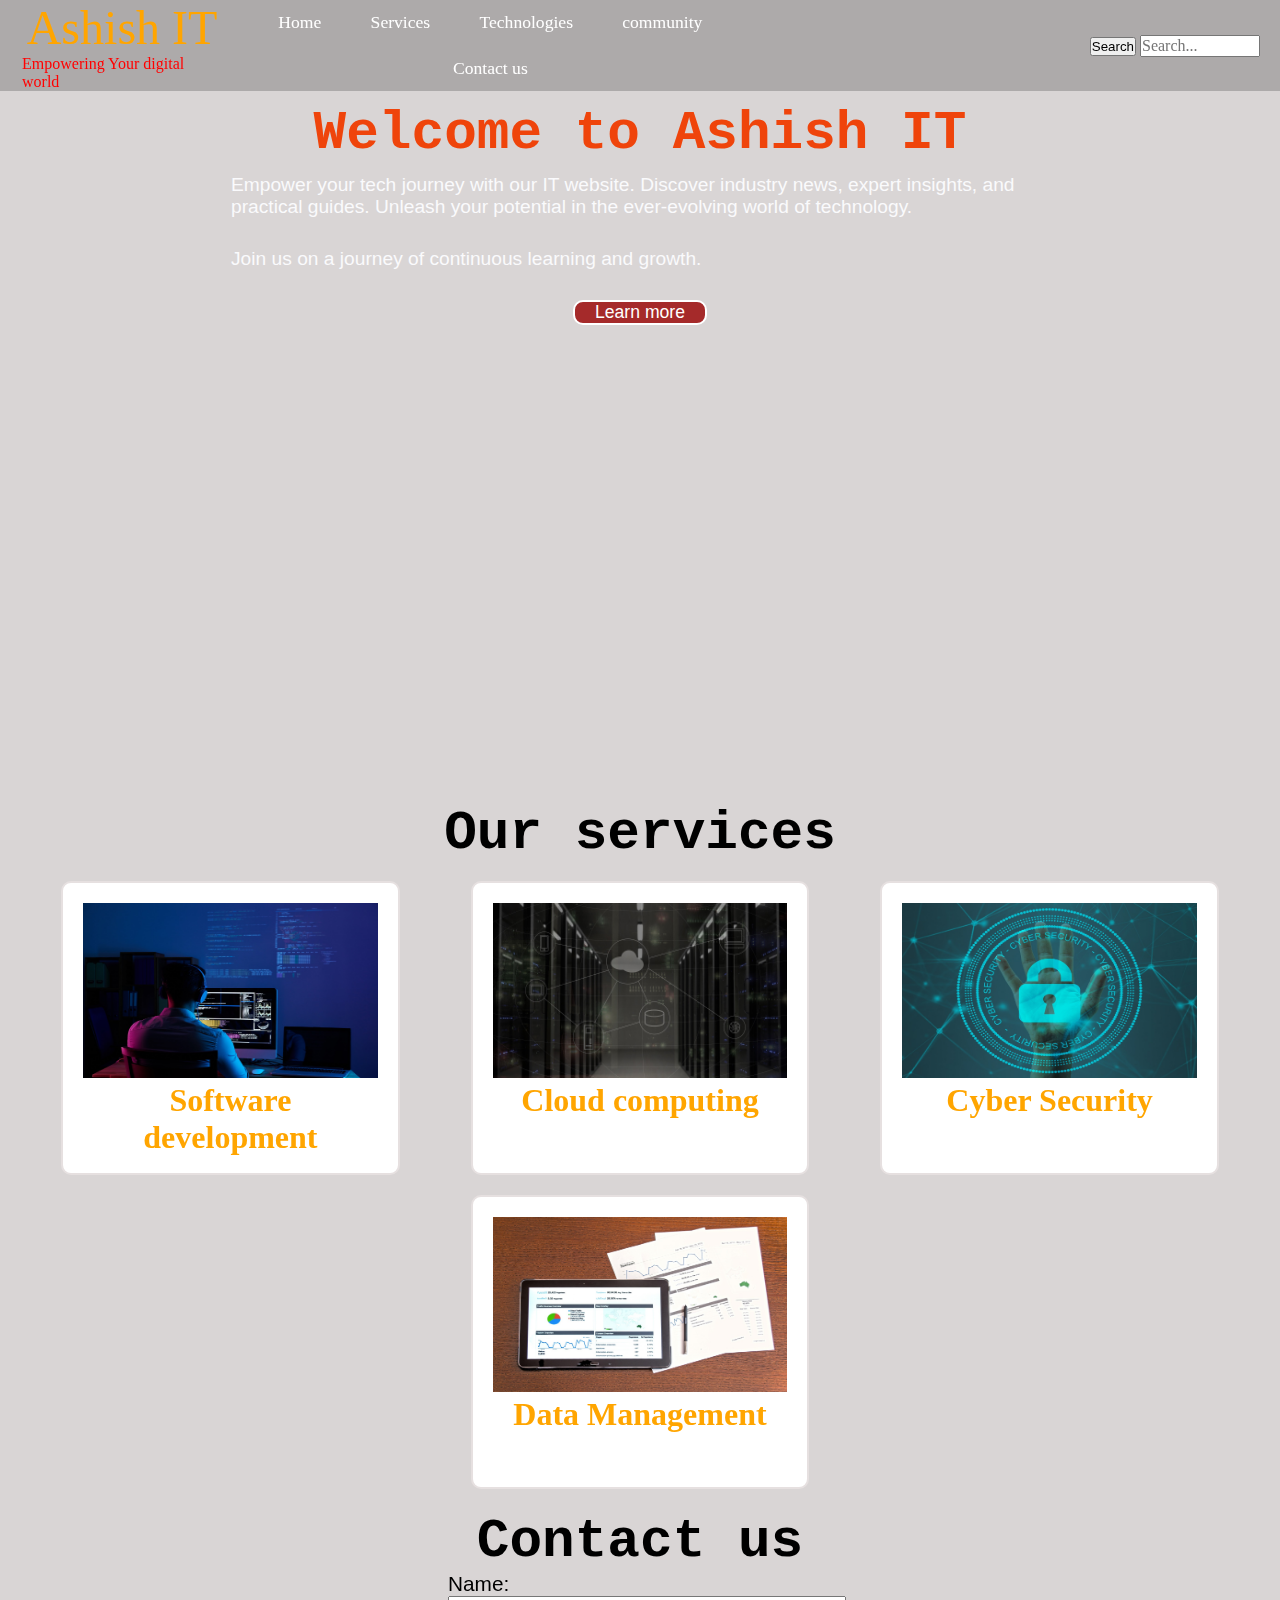
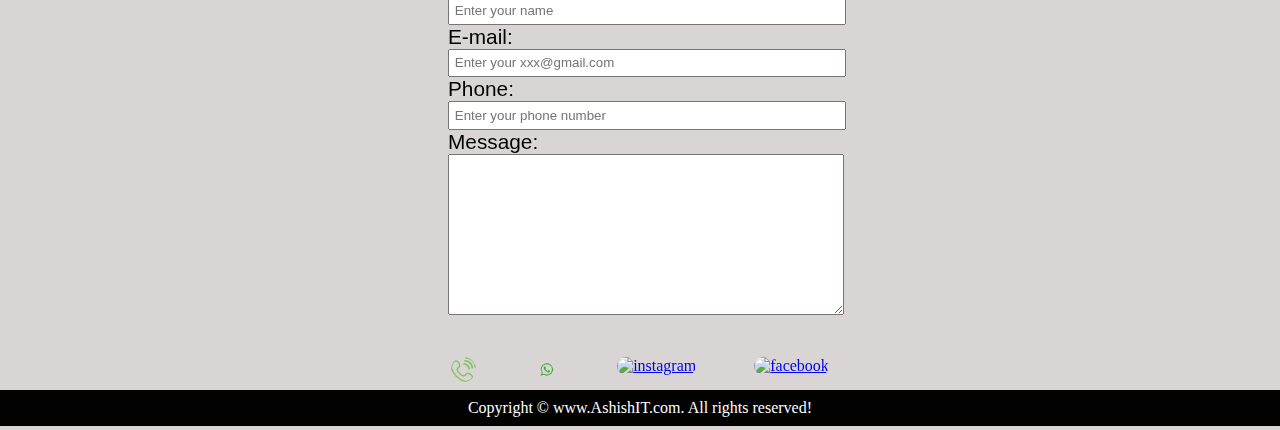
==== index.html @ 76080c08 "Add files via upload" ====
<!DOCTYPE html>
<html lang="en">

<head>
    <meta charset="UTF-8">
    <meta name="viewport" content="width=device-width, initial-scale=1.0">
    <title>Best IT services</title>
    <link rel="stylesheet" href="css\style.css">
    <link rel="stylesheet" media="screen and (max-width: 800px)" href="css\tablet.css">
    <link rel="stylesheet" media="screen and (max-width: 500px)" href="css\minphone.css">
</head>

<body>
    <nav id="navbar">
        <div id="logo">
            Ashish&#160IT
            <div>
                Empowering Your digital world
            </div>
        </div>

        <ul id="navd">
            <li class="item"><a href="#home">Home</a></li>
            <li class="item"><a href="#services-container">Services</a></li>
            <li class="item"><a href="#c">Technologies</a></li>
            <li class="item"><a href="#">community</a></li>
            <li class="item"><a href="#contact">Contact us</a></li>
        </ul>
        <ul id="left_nav">
            <!-- <li class="addres"><a href="#">Email us</a></li> -->

            <li class="addres">
                <form>
                    <button type="submit">Search</button>
                    <input type="search" placeholder="Search...">
                </form>
            </li>

        </ul>
    </nav>
    <section id="home">
        <h1 class="h-primary">Welcome to Ashish IT</h1>
        <div class="cut">
            <p>Empower your tech journey with our IT website. Discover industry news, expert insights, and practical
                guides.
                Unleash your potential in the ever-evolving world of technology.</p>
            <p> Join us on a journey of continuous learning and growth.</p>
        </div>
        <button class="btn">Learn more</button>
    </section>
    <section id="services-container">
        <h1 class="h-primary center">Our services </h1>
        <div id="services">
            <div class="box">
                <img src="img\software-developer-g9257ca9ed_1280.jpg" alt="">
                <h2 class="h-secondary center"><a href="#">Software development</a></h2>
            </div>
            <div class="box">
                <img src="img\network-g771220460_1280.jpg" alt="">
                <h2 class="h-secondary center"><a href="#">Cloud computing</a></h2>

            </div>
            <div class="box">
                <img src="img\cyber-g8df6de74b_1280.jpg" alt="">
                <h2 class="h-secondary center"><a href="#">Cyber Security</a></h2>

            </div>
            <div class="box">
                <img src="img\analysis-g581b26d04_1280.jpg" alt="">
                <h2 class="h-secondary center"><a href="#">Data Management</a></h2>

            </div>
        </div>
    </section>
    <!-- <section class="client-section">
        <h1 class="h-primary center">Our Clients</h1>
        <div id="client">
            <div class="client-items">
                <img src="https://cdn.pixabay.com/photo/2013/02/12/09/07/microsoft-80658_1280.png" alt="Our Clients">
            </div>
        </div>
    </section> -->
    <section id="contact">
        <h1 class="h-primary center">Contact us</h1>
        <div id="contact-box">
            <form action="">
                <div class="form-group">
                    <label for="name">Name:</label>
                    <input type="text" id="name" name="name" placeholder="Enter your name">
                </div>
                <div class="form-group">
                    <label for="mail">E-mail:</label>
                    <input type="email" id="mail" name="name" placeholder="Enter your xxx@gmail.com">
                </div>
                <div class="form-group">
                    <label for="phone">Phone:</label>
                    <input type="phone" id="phone" name="name" placeholder="Enter your phone number">
                </div>
                <div class="form-group">
                    <label for="message">Message:</label>
                    <textarea name="message" id="message" cols="30" rows="10"></textarea>
                </div>
            </form>
        </div>
        <div id="social-media">
            <div class="items"><a href="#"><img src="img\icons-g6643e9916_1280.png" alt="Phone"></a>
                <div class="items"><a href="#"> <img src="img\whatsapp-g252b34d15_1280.png" alt="Whatsapp"></a>
                <div class="items"><a href="#"><img src="https://w7.pngwing.com/pngs/477/609/png-transparent-logo-computer-icons-instagram-logo-instagram-logo-miscellaneous-text-trademark.png" alt="instagram"> </a>
                <div class="items"><a href="#"><img src="https://static.vecteezy.com/system/resources/previews/017/221/797/non_2x/facebook-logo-transparent-background-free-png.png" alt="facebook"> </a>
                </div>
            </div>
    </section>
    <footer>
        <div class="center">
            Copyright &copy; www.AshishIT.com. All rights reserved!
        </div>
    </footer>
</body>

</html>
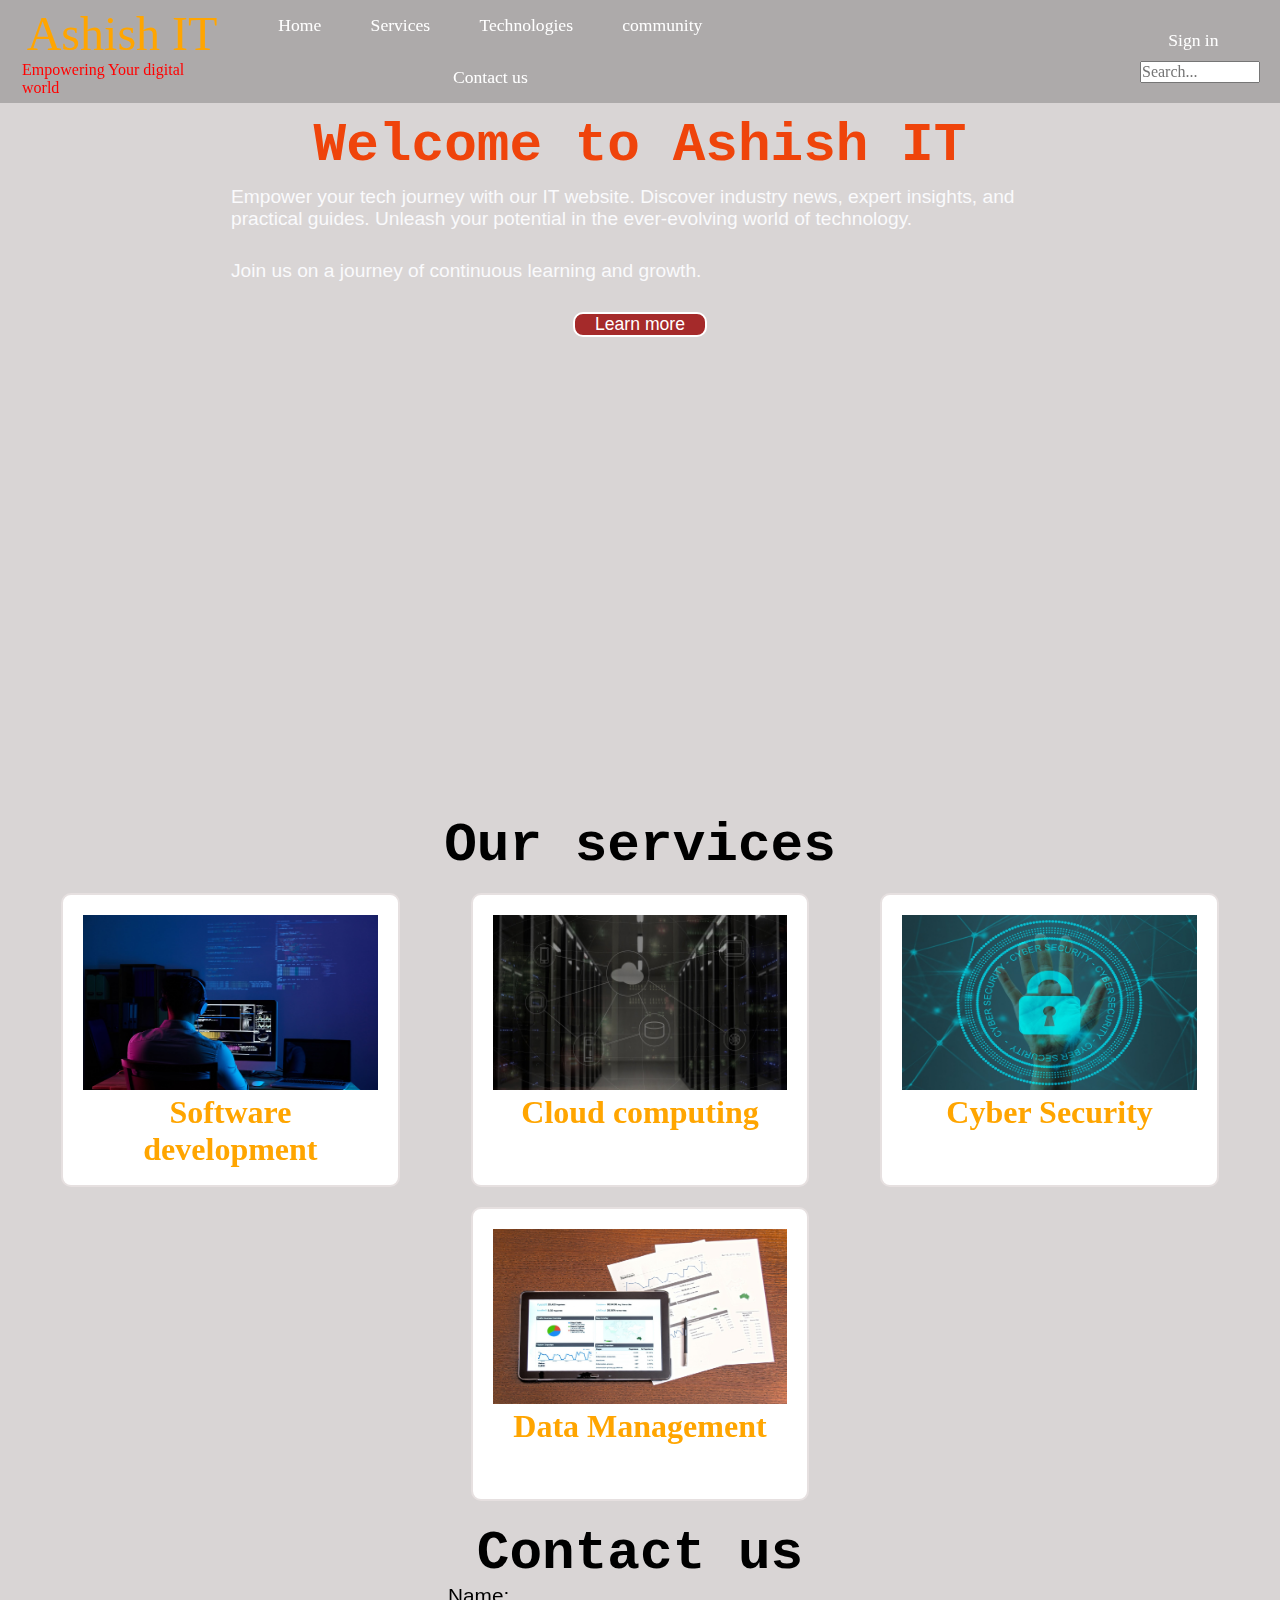
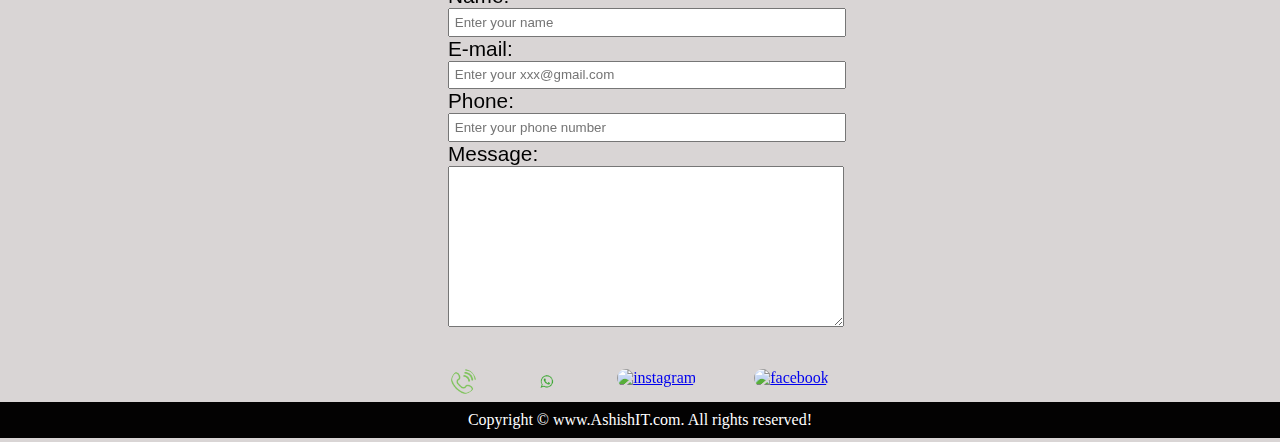
==== commit 73ba2a8c: "Add files via upload" ====
--- a/index.html
+++ b/index.html
@@ -8,6 +8,7 @@
     <link rel="stylesheet" href="css\style.css">
     <link rel="stylesheet" media="screen and (max-width: 800px)" href="css\tablet.css">
     <link rel="stylesheet" media="screen and (max-width: 500px)" href="css\minphone.css">
+    <script src="https://kit.fontawesome.com/4fed63f358.js" crossorigin="anonymous"></script>
 </head>
 
 <body>
@@ -22,7 +23,7 @@
         <ul id="navd">
             <li class="item"><a href="#home">Home</a></li>
             <li class="item"><a href="#services-container">Services</a></li>
-            <li class="item"><a href="#c">Technologies</a></li>
+            <li class="item"><a href="#">Technologies</a></li>
             <li class="item"><a href="#">community</a></li>
             <li class="item"><a href="#contact">Contact us</a></li>
         </ul>
@@ -30,8 +31,9 @@
             <!-- <li class="addres"><a href="#">Email us</a></li> -->
 
             <li class="addres">
-                <form>
-                    <button type="submit">Search</button>
+                <form class="nav-form">
+                    <div><a href="sign in.html">Sign in<i class="fa fa-sign-in"></i></a></div>
+                    <!-- <button type="submit"><a href="sign in.html">Sign in <i class="fa fa-sign-in"></i></a></button> -->
                     <input type="search" placeholder="Search...">
                 </form>
             </li>
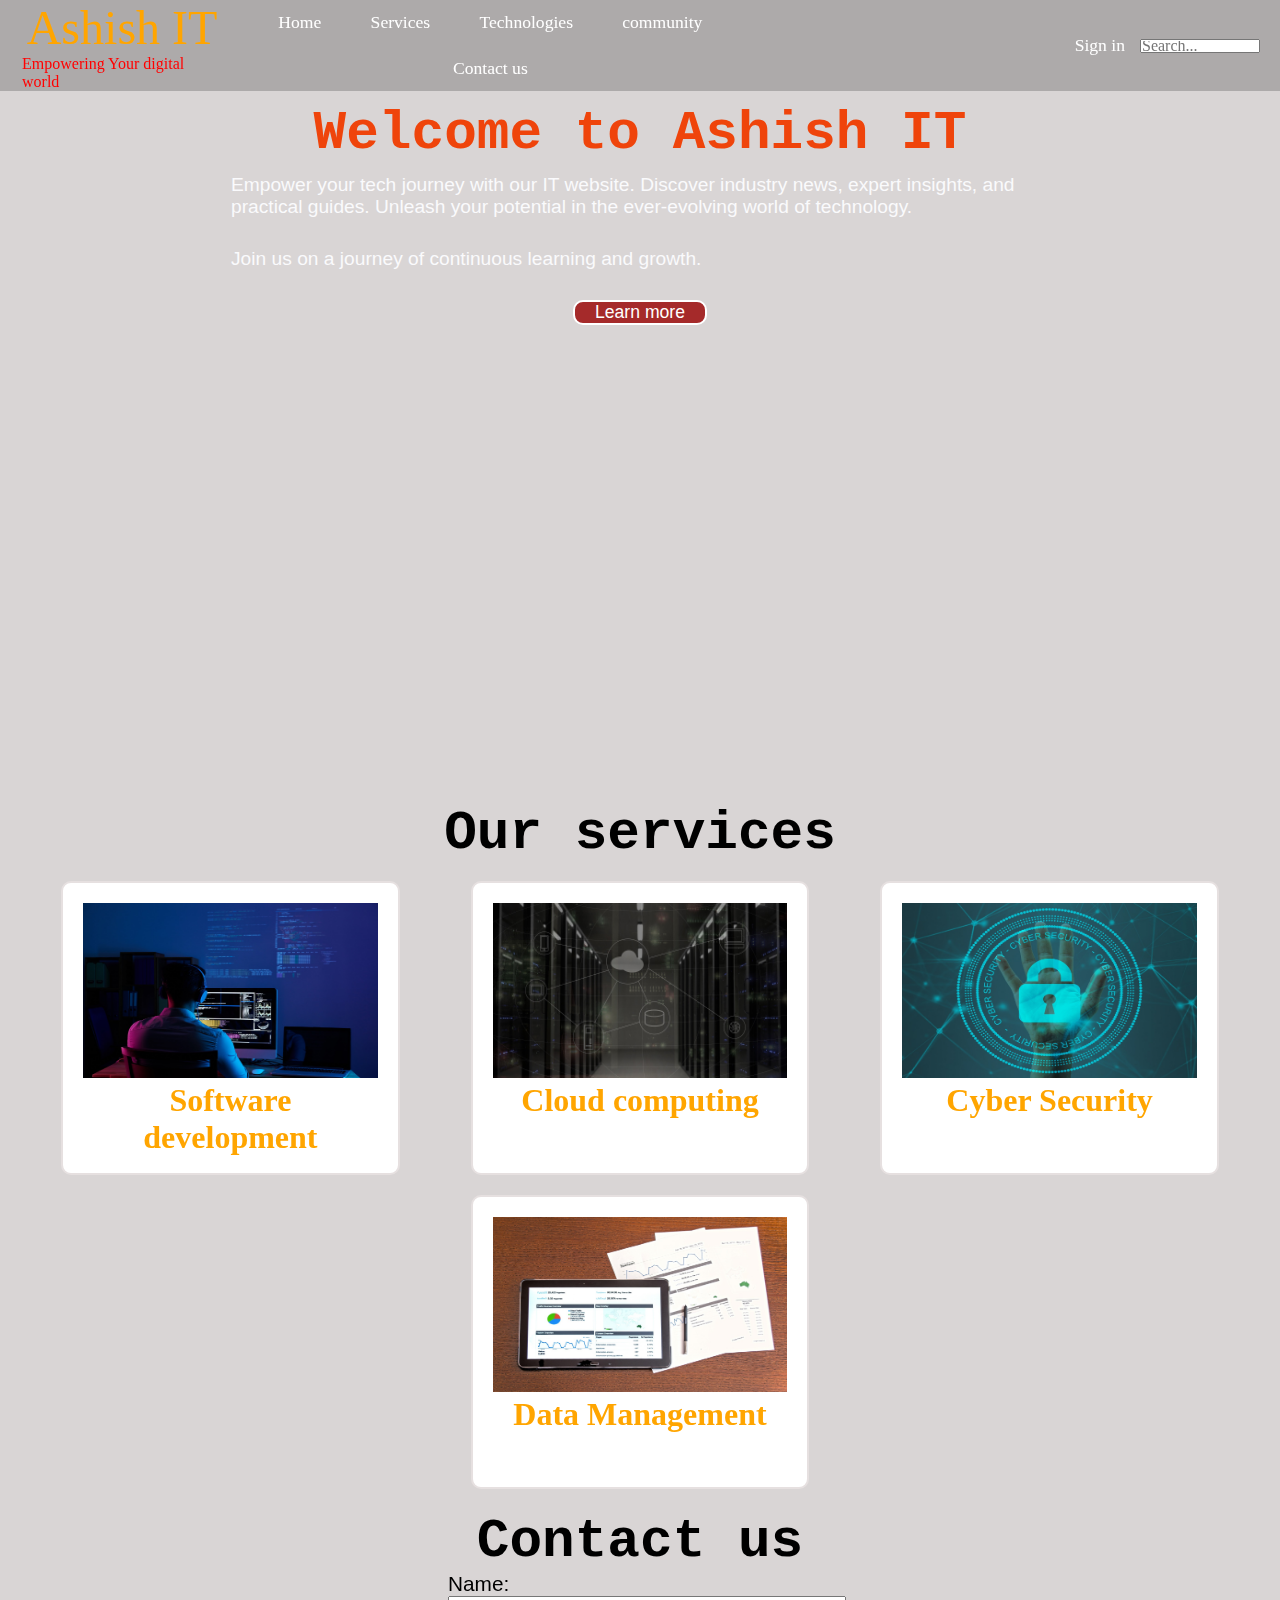
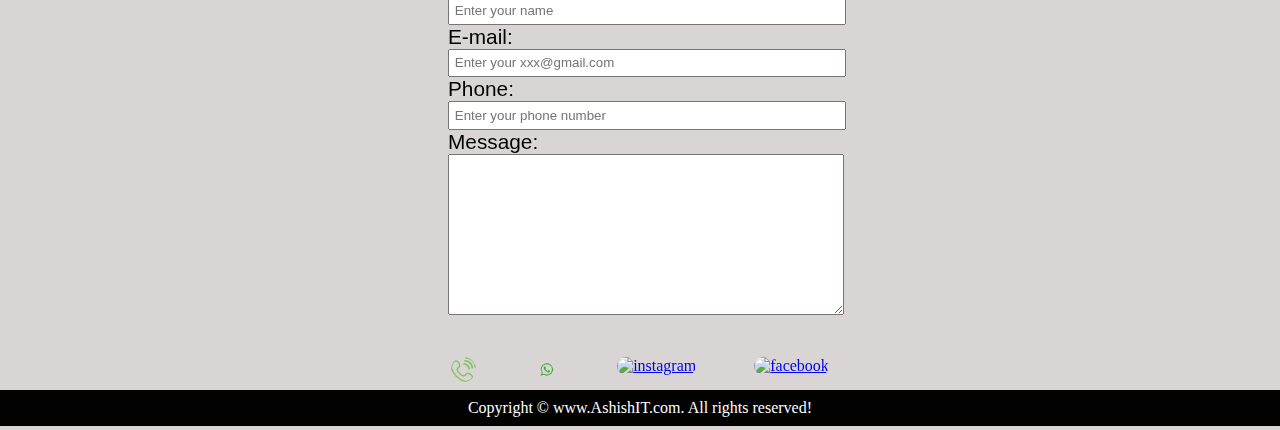
==== commit f78d7ae3: "Add files via upload" ====
--- a/index.html
+++ b/index.html
@@ -5,7 +5,7 @@
     <meta charset="UTF-8">
     <meta name="viewport" content="width=device-width, initial-scale=1.0">
     <title>Best IT services</title>
-    <link rel="stylesheet" href="css\style.css">
+    <link rel="stylesheet" href="css/style.css">
     <link rel="stylesheet" media="screen and (max-width: 800px)" href="css\tablet.css">
     <link rel="stylesheet" media="screen and (max-width: 500px)" href="css\minphone.css">
     <script src="https://kit.fontawesome.com/4fed63f358.js" crossorigin="anonymous"></script>
--- a/css/style.css
+++ b/css/style.css
@@ -0,0 +1,361 @@
+/*css reset*/
+* {
+    margin: 0px;
+    padding: 0px;
+}
+html{
+    scroll-behavior: smooth;
+}
+
+/*css variables*/
+:root {
+    --navbar_height: 59px;
+}
+
+body {
+    background-color: rgb(217, 213, 213);
+}
+
+/*Navigation bar*/
+#navbar {
+    display: flex;
+    position: sticky;
+    top: 0px;
+    left: 0px;
+}
+
+/*logo and image*/
+#logo {
+    display: flex;
+    flex-direction: column;
+    justify-content: center;
+    align-items: center;
+    color: orange;
+    padding: 0px 22px;
+    font-size: 3rem;
+    margin: 0px;
+}
+
+#logo div {
+    color: red;
+    font-size: 1rem;
+    margin: 0px;
+}
+
+
+/*List styling*/
+#navbar ul {
+    display: flex;
+}
+
+#navbar::before {
+    content: "";
+    background-color: black;
+    position: absolute;
+    height: 100%;
+    width: 100%;
+    z-index: -1;
+    opacity: 0.2;
+}
+
+#navbar ul li a {
+    display: flex;
+    font-size: 1.1rem;
+    color: white;
+    border-radius: 20px;
+    text-decoration: none;
+    justify-content: center;
+    align-items: center;
+    flex-wrap: wrap;
+    justify-content: space-evenly;
+    margin: 10px 8px;
+    padding: 0px 7px;
+}
+
+
+
+#navbar ul li a:hover {
+    color: rgb(9, 8, 8);
+    background-color: rgb(248, 245, 245);
+}
+
+#navd {
+    display: flex;
+    list-style: none;
+    justify-content: center;
+    align-items: center;
+    flex-wrap: wrap;
+    justify-content: space-evenly;
+}
+
+#left_nav {
+    display: flex;
+    flex-direction: row;
+    list-style: none;
+    justify-content: end;
+    align-items: center;
+    flex-wrap: wrap;
+    width: 40%;
+    margin: 20px;
+}
+.nav-form{
+    display: flex;
+    justify-content: center;
+    align-items: center ;
+}
+
+@media screen and (max-width: 600px) {
+    #left_nav {
+        width: 90%;
+    }
+}
+
+.addres input {
+    width: 120px;
+    font-size: 1rem;
+    font-family: 'Times New Roman', Times, serif;
+    color: rgb(17, 17, 17);
+    height: 14px;
+}
+/* Home section  */
+#home {
+    display: flex;
+    flex-direction: column;
+    padding: 0px 0px;
+    width: 100%;
+    height: 600px;
+    top: 0px;
+    left: 0px;
+    /* border: 5px solid rebeccapurple; */
+    /* justify-content: center; */
+    align-items: center;
+}
+
+#home::before {
+    content: "";
+    position: absolute;
+    background: url(https://cdn.pixabay.com/photo/2023/05/26/06/54/ai-generated-8018869_1280.png) no-repeat center center/cover;
+    height: 119%;
+    width: 100%;
+    z-index: -1;
+    opacity: 0.8;
+    top: 0px;
+    left: 0px;
+}
+@media screen and (max-height: 500px ) {
+   #home{
+    height: 500px;
+   }
+}
+@media screen and (max-height: 400px) {
+   #home{
+    height: 400px;
+   }
+}
+@media screen and (min-height: 650px) and (max-height:850px) {
+   #home::before{
+      height: 90%;
+   }
+}
+@media screen and (min-height: 851px)and (max-height:1000px) {
+   #home::before{
+      height: 80%;
+   }
+}
+@media screen and (min-height: 1001px)and (max-height:1300px) {
+   #home::before{
+      height: 60%;
+   }
+}
+@media screen and (min-height: 1301px)and (max-height:1500px) {
+   #home::before{
+      height: 40%;
+   }
+}   
+
+
+#home h1{
+    color: rgb(239, 68, 11);
+    text-align: center;
+    top: 0px;
+    animation-name: ashish;
+    animation-duration: 2s;
+    /* animation-timing-function:linear ; */
+    animation-iteration-count: 1;
+    animation-direction: normal;
+}
+@keyframes ashish {
+    0%{
+        opacity: 0;
+        color: white;
+        transform: translateY(-20px);
+    }
+    /* 80% {
+        transform: translateX(100px);
+    } */
+    100% {
+        opacity: 1;
+        transform: translate(0);
+    }
+}
+
+#home p {
+    color: rgb(250, 250, 252);
+    font-size: 1.2rem;
+    /* text-align: center; */
+    margin: 10px 231px 30px 231px;
+    font-family: 'Franklin Gothic Medium', 'Arial Narrow', Arial, sans-serif;
+}
+
+/*Services section*/
+#services-container {
+    position: relative;
+    margin-top: 100px;
+    /* border: 2px solid green; */
+}
+
+#services {
+    display: flex;
+    margin-top: 7px;
+    /* border: 2px solid red; */
+    width: 100%;
+    height: 100%;
+    justify-content: center;
+    align-items: flex-start;
+    flex-wrap: wrap;
+    justify-content: space-evenly;
+
+}
+
+#services .box {
+    /* position: relative; */
+    width: 23%;
+    height: 250px;
+    padding: 20px;
+    margin: 10px;
+    border-radius: 10px;
+    border: 2px solid rgb(230, 224, 224);
+    background-color: white;
+}
+
+#services .box img {
+    /* position: relative; */
+    /* display: block; */
+    width: 100%;
+    height: 70%;
+}
+
+/*Client section*/
+/* #client{
+    display: flex;
+}
+.client-items img{  
+    height: 65px;
+    width: 210px;
+} */
+/*contact section */
+#contact {
+    position: relative;
+}
+
+#contact::before {
+    content: "";
+    position: absolute;
+    background: url(https://cdn.pixabay.com/photo/2019/05/10/13/28/contact-us-4193523_1280.jpg) no-repeat center center/cover;
+    width: 100%;
+    height: 100%;
+    z-index: -1;
+    opacity: 0.8;
+}
+
+#contact-box {
+    display: flex;
+    justify-content: center;
+    align-items: center;
+    padding-bottom: 34px;
+    justify-content: space-evenly;
+}
+
+#contact-box form {
+    width: 30%;
+}
+#contact-box input,
+#contact-box textarea {
+    width: 100%;
+    padding: 0.3rem;
+}
+#contact-box label {
+    font-family: 'Gill Sans', 'Gill Sans MT', Calibri, 'Trebuchet MS', sans-serif;
+    font-size: 1.3rem;
+}
+#social-media{
+    display:flex;
+    width: 100%;
+    justify-content: center;
+    align-items: center;
+    /* height: 300px; */
+}
+#social-media .items{
+    display: flex;
+}
+
+#social-media a img{
+    
+  width: 25px;
+  height: 25px;
+  border-radius: 20px;
+  padding: 4px 4px;
+  margin: 0px 25px;
+}
+#social-media a img:hover{
+    background-color: rgb(250, 254, 254);
+}
+
+/*footer section*/
+footer {
+    background-color: rgb(3, 2, 2);
+    color: white;
+    padding: 9px 20px;
+}
+
+/*utility classes*/
+.h-primary {
+    font-size: 3.4rem;
+    padding-top: 12px;
+    font-family: monospace;
+}
+
+.btn {
+    padding: 0px 20px;
+    border: 2px solid white;
+    background-color: brown;
+    color: white;
+    margin: 0px 17px;
+    border-radius: 10px;
+    font-size: 1.1rem;
+    cursor: pointer;
+    transition-duration: 0.5s;
+    transition-timing-function: ease-in-out;
+}
+.btn:hover {
+    color: black;
+    background-color: blue;
+}
+
+.center {
+    text-align: center;
+}
+
+.h-secondary a {
+    font-size: 2rem;
+    padding-top: 0px;
+    color: orange;
+    text-decoration: none;
+    cursor: pointer;
+}
+.h-secondary a:hover{
+    text-decoration: underline;
+    color: blue;
+}
+
+/*Animation*/
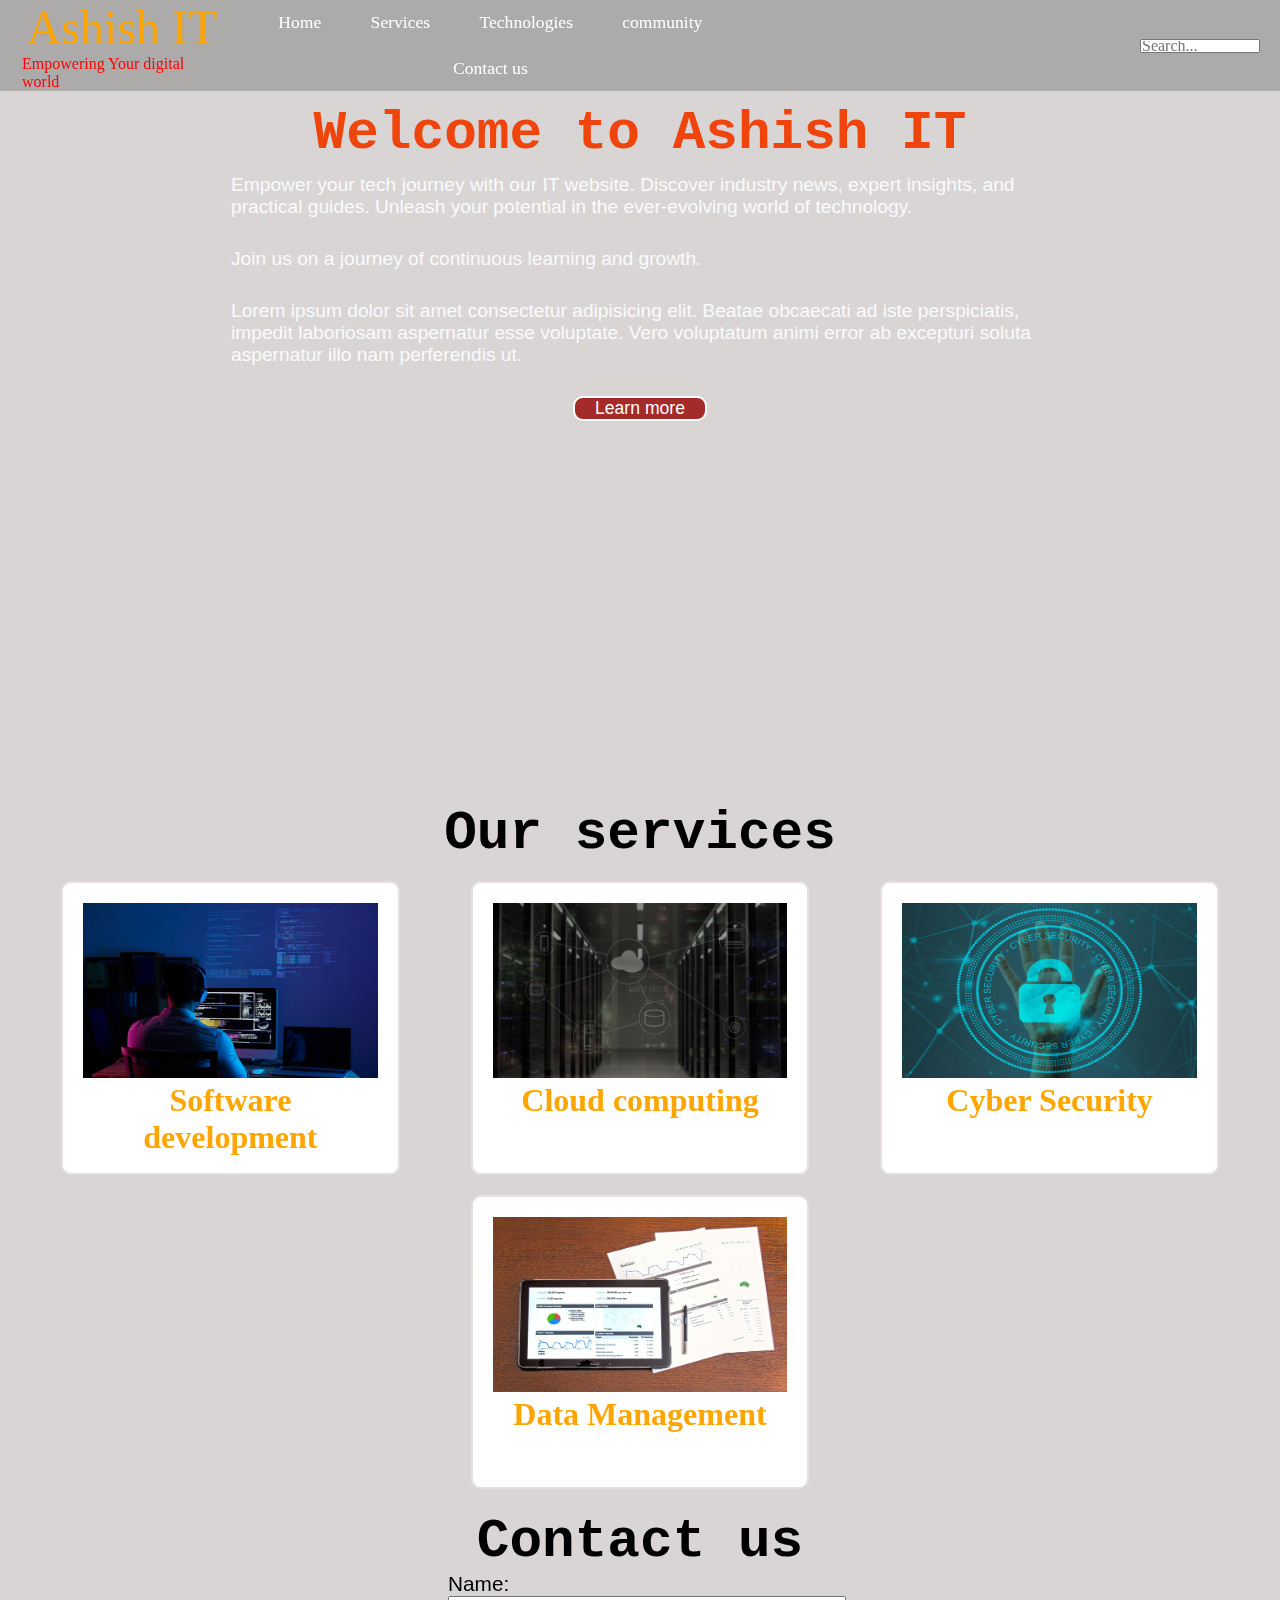
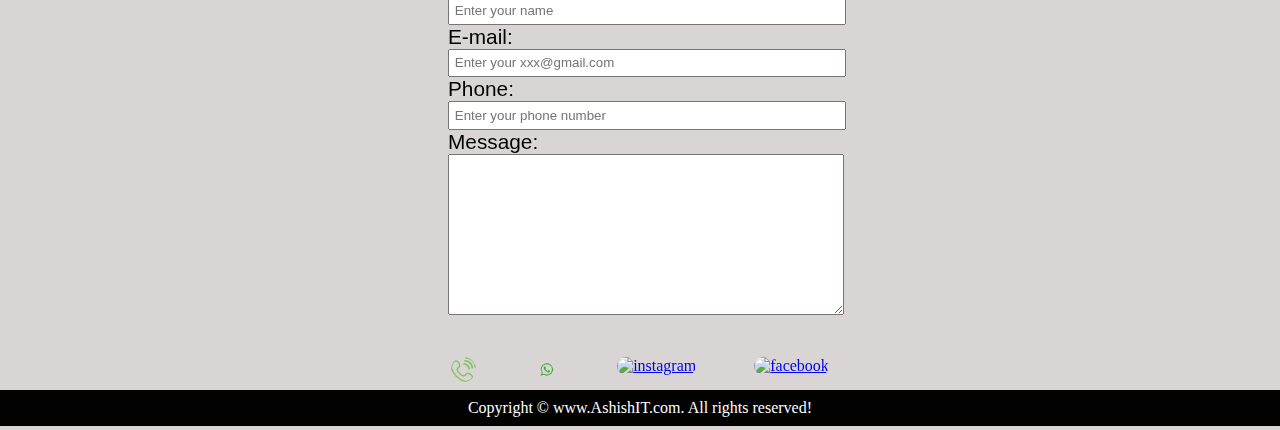
==== commit 0434c0df: "Add files via upload" ====
--- a/index.html
+++ b/index.html
@@ -12,6 +12,7 @@
 </head>
 
 <body>
+
     <nav id="navbar">
         <div id="logo">
             Ashish&#160IT
@@ -32,7 +33,7 @@
 
             <li class="addres">
                 <form class="nav-form">
-                    <div><a href="sign in.html">Sign in<i class="fa fa-sign-in"></i></a></div>
+                    <div><a href="sign in.html" id="Sign-in" onmouseover="sign()" onmouseleave="signleave()"><i class="fa fa-sign-in"></i></a></div>
                     <!-- <button type="submit"><a href="sign in.html">Sign in <i class="fa fa-sign-in"></i></a></button> -->
                     <input type="search" placeholder="Search...">
                 </form>
@@ -47,8 +48,11 @@
                 guides.
                 Unleash your potential in the ever-evolving world of technology.</p>
             <p> Join us on a journey of continuous learning and growth.</p>
+            <p id="learn-more">Lorem ipsum dolor sit amet consectetur adipisicing elit. Beatae obcaecati ad iste
+                perspiciatis, impedit laboriosam aspernatur esse voluptate. Vero voluptatum animi error ab excepturi
+                soluta aspernatur illo nam perferendis ut.</p>
         </div>
-        <button class="btn">Learn more</button>
+        <button class="btn" onclick="hide()">Learn more</button>
     </section>
     <section id="services-container">
         <h1 class="h-primary center">Our services </h1>
@@ -107,16 +111,21 @@
         <div id="social-media">
             <div class="items"><a href="#"><img src="img\icons-g6643e9916_1280.png" alt="Phone"></a>
                 <div class="items"><a href="#"> <img src="img\whatsapp-g252b34d15_1280.png" alt="Whatsapp"></a>
-                <div class="items"><a href="#"><img src="https://w7.pngwing.com/pngs/477/609/png-transparent-logo-computer-icons-instagram-logo-instagram-logo-miscellaneous-text-trademark.png" alt="instagram"> </a>
-                <div class="items"><a href="#"><img src="https://static.vecteezy.com/system/resources/previews/017/221/797/non_2x/facebook-logo-transparent-background-free-png.png" alt="facebook"> </a>
-                </div>
-            </div>
+                    <div class="items"><a href="#"><img
+                                src="https://w7.pngwing.com/pngs/477/609/png-transparent-logo-computer-icons-instagram-logo-instagram-logo-miscellaneous-text-trademark.png"
+                                alt="instagram"> </a>
+                        <div class="items"><a href="#"><img
+                                    src="https://static.vecteezy.com/system/resources/previews/017/221/797/non_2x/facebook-logo-transparent-background-free-png.png"
+                                    alt="facebook"> </a>
+                        </div>
+                    </div>
     </section>
     <footer>
         <div class="center">
             Copyright &copy; www.AshishIT.com. All rights reserved!
         </div>
     </footer>
+    <script src="js/index.js"></script>
 </body>
 
 </html>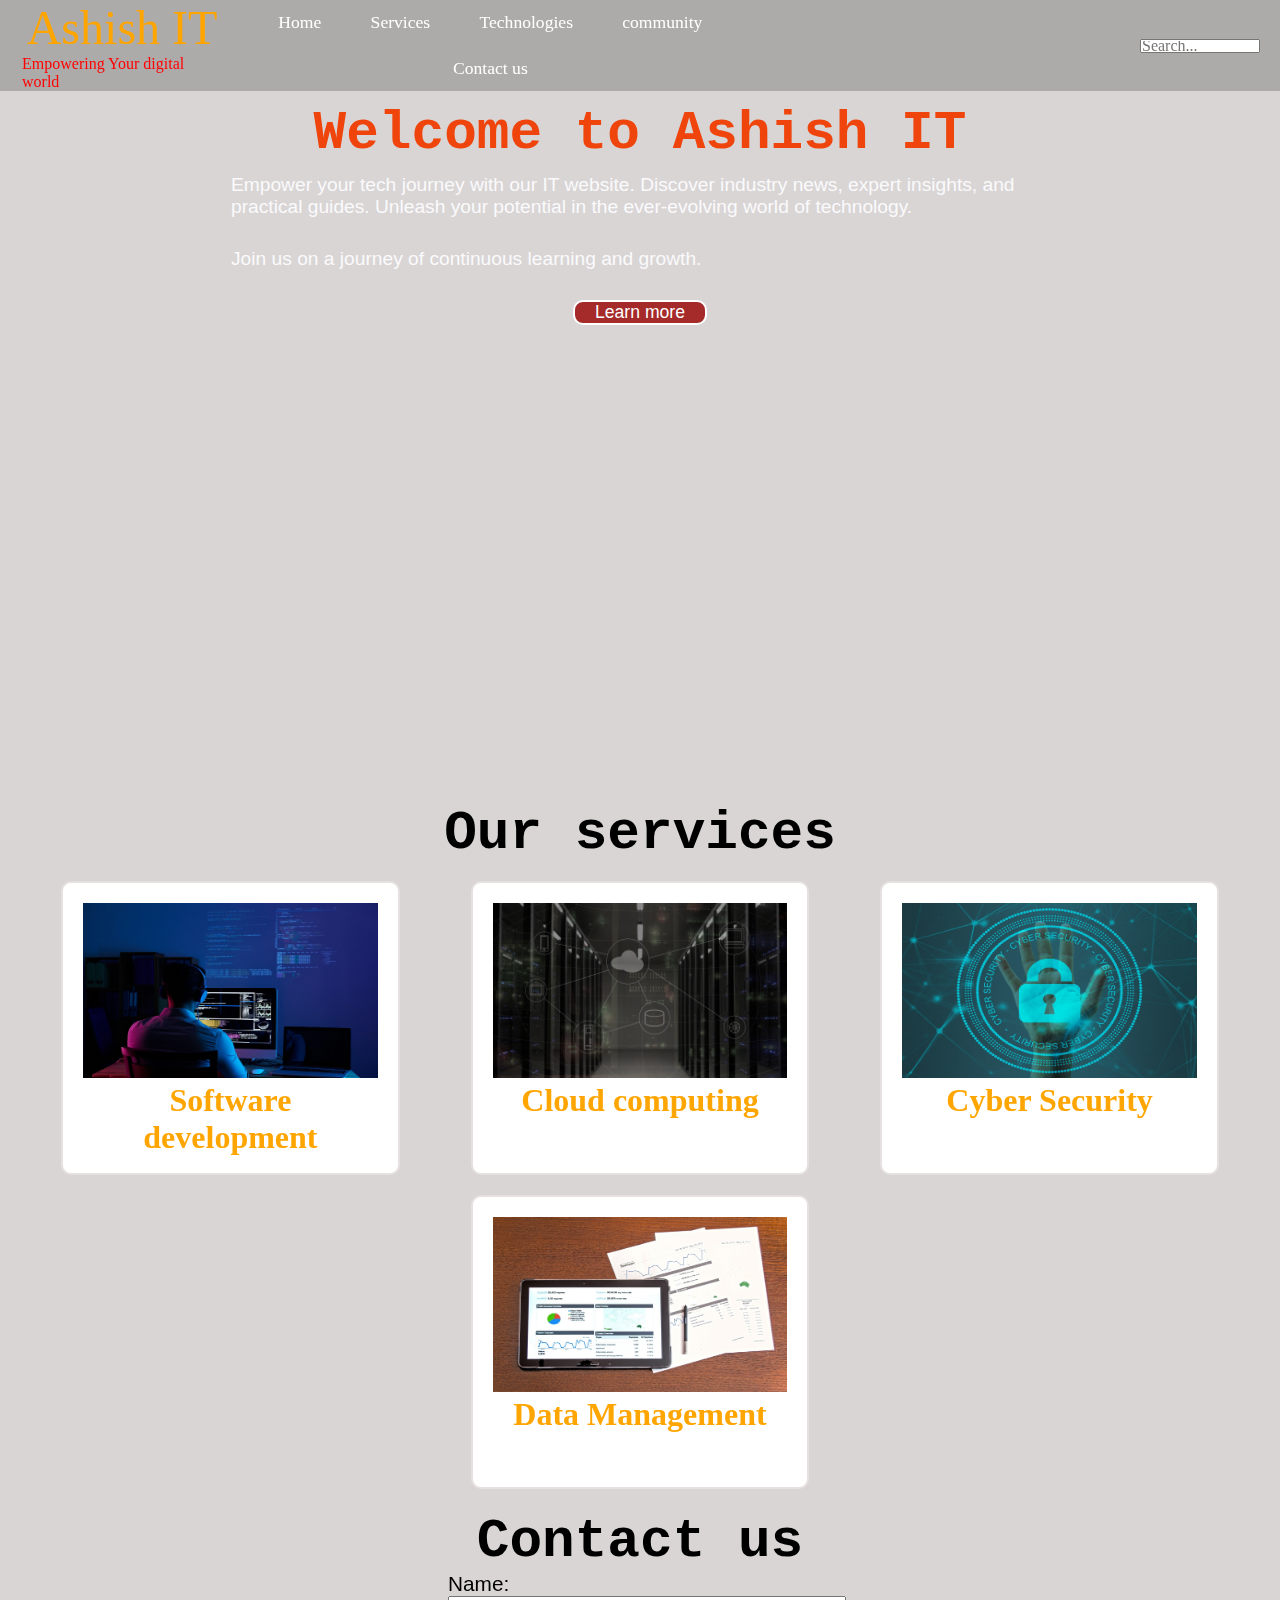
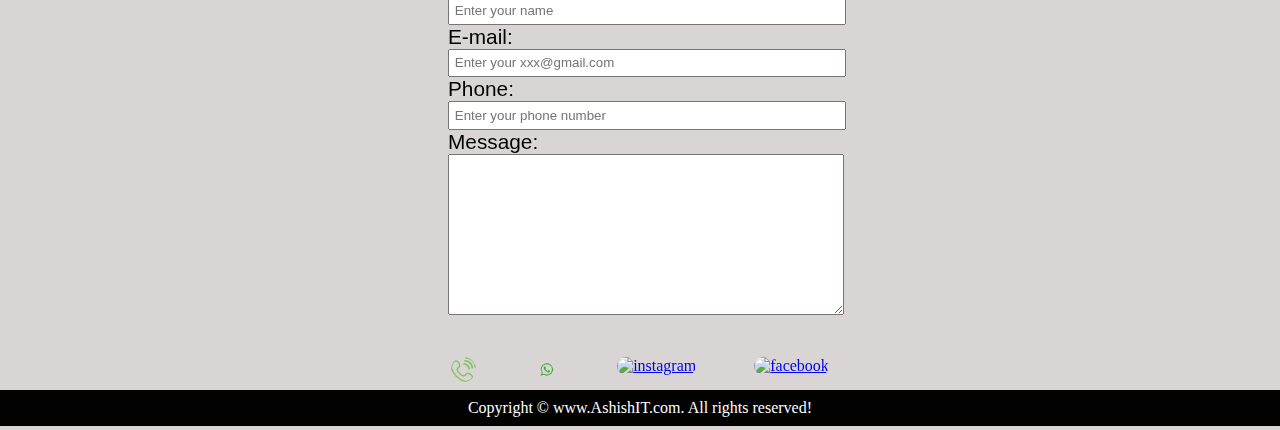
==== commit f1b7ded3: "Add files via upload" ====
--- a/index.html
+++ b/index.html
@@ -13,7 +13,7 @@
 
 <body>
 
-    <nav id="navbar">
+    <nav id="navbar">   
         <div id="logo">
             Ashish&#160IT
             <div>
@@ -125,7 +125,6 @@
             Copyright &copy; www.AshishIT.com. All rights reserved!
         </div>
     </footer>
-    <script src="js/index.js"></script>
+    <!-- <script src="js/index.js"></script> -->
 </body>
-
 </html>--- a/css/style.css
+++ b/css/style.css
@@ -206,7 +206,9 @@
     margin: 10px 231px 30px 231px;
     font-family: 'Franklin Gothic Medium', 'Arial Narrow', Arial, sans-serif;
 }
-
+#learn-more{
+    display: none;
+}
 /*Services section*/
 #services-container {
     position: relative;
